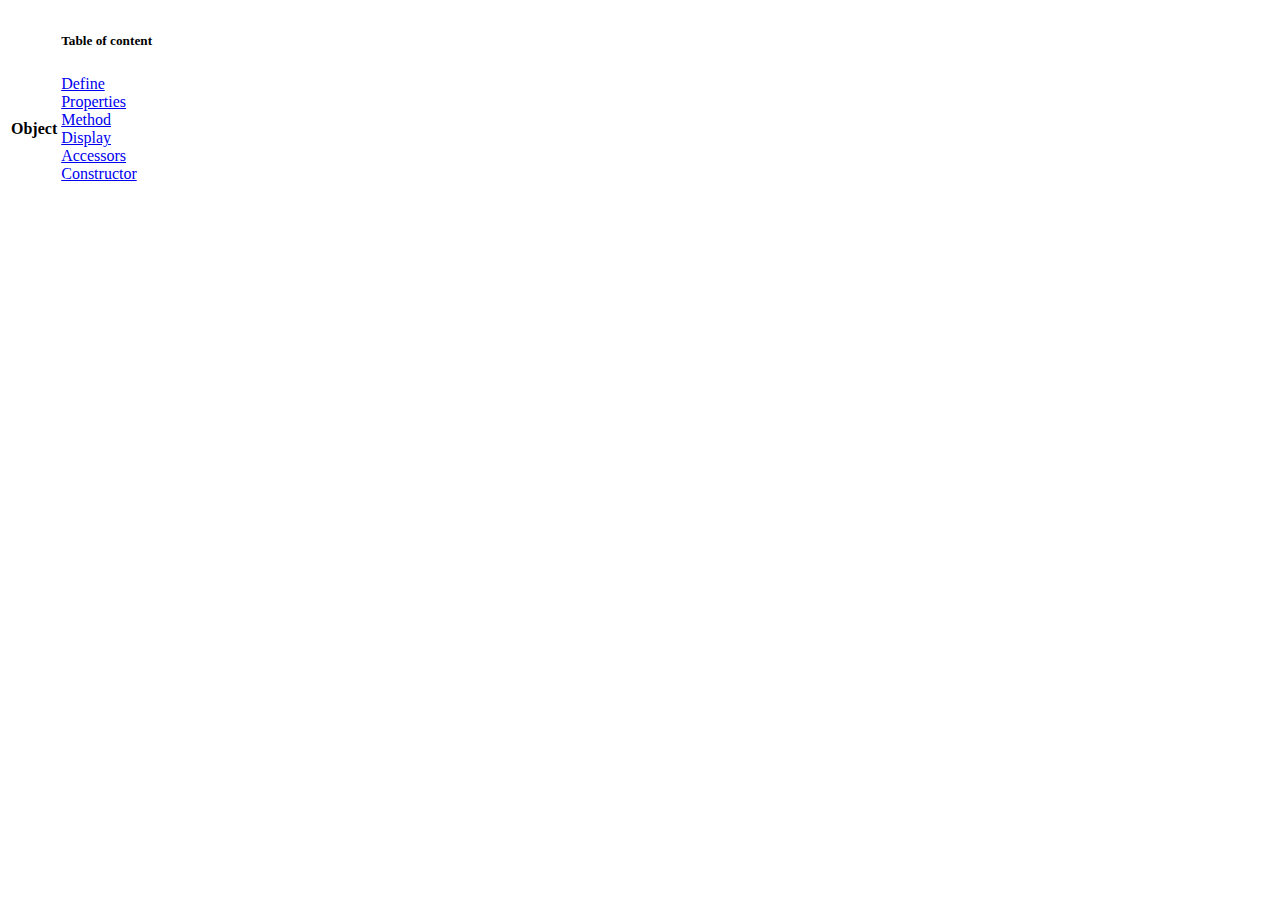
==== index.html @ 2f900e06 "update with closure and template" ====
<!DOCTYPE html>
<html lang="en">

  <head>
    <meta charset="utf-8" />
    <meta name="viewport" content="width=device-width, initial-scale=1">
    <title>Template</title>
    <link rel="stylesheet" href="https://cdn.jsdelivr.net/npm/bootstrap@5.2.0/dist/css/bootstrap.min.css" integrity="sha384-gH2yIJqKdNHPEq0n4Mqa/HGKIhSkIHeL5AyhkYV8i59U5AR6csBvApHHNl/vI1Bx" crossorigin="anonymous">
    <script src="https://cdn.jsdelivr.net/npm/bootstrap@5.2.0/dist/js/bootstrap.min.js" integrity="sha384-ODmDIVzN+pFdexxHEHFBQH3/9/vQ9uori45z4JjnFsRydbmQbmL5t1tQ0culUzyK" crossorigin="anonymous"></script>
    <link rel="stylesheet" href="./asset/index.css">
  </head>

  <body>

    <div class="container">
        <div class="row">
            <div class="col-md-12">
                <table class="table table-bordered">
                    <tbody>

                      <tr>
                        <th scope="row" width="15%"></th>
                        <td class="text-center">
                            <h5>Table of content</h5>
                        </td>
                      </tr>

                      <tr>
                        <th scope="row" width="15%">
                            Object
                        </th>
                        <td>
                            <div class="container">
                                <div class="row pb-2">
                                    <div class="col-md-3">
                                        <a href="#" class="btn btn-dark">Define</a>
                                    </div>
                                    <div class="col-md-3">
                                        <a href="#" class="btn btn-dark">Properties</a>
                                    </div>
                                    <div class="col-md-3">
                                        <a href="#" class="btn btn-dark">Method</a>
                                    </div>
                                    <div class="col-md-3">
                                        <a href="#" class="btn btn-dark">Display</a>
                                    </div>
                                </div>
                                <div class="row">
                                    <div class="col-md-3">
                                        <a href="object-accessors/ObjectAccessors.html" class="btn btn-dark">Accessors</a>
                                    </div>
                                    <div class="col-md-3">
                                        <a href="#" class="btn btn-dark">Constructor</a>
                                    </div>
                                </div>
                            </div>
                        </td>
                      </tr>
                      
                    </tbody>
                  </table>
            </div>
        </div>
    </div>
    

  </body>

</html>
---- asset/index.css ----
@import url('https://fonts.googleapis.com/css2?family=Fira+Code&family=M+PLUS+1+Code&display=swap');

.code-input{
    background: aliceblue;
    padding: 0px 0px 20px 20px;
}

.code-output{
    background: mintcream;
    padding: 0px 0px 20px 20px;
}

.fonts-output{
    font-family: 'M PLUS 1 Code', sans-serif;
    color: saddlebrown;
}

.fonts-input{
    font-family: 'Fira Code', monospace;
}
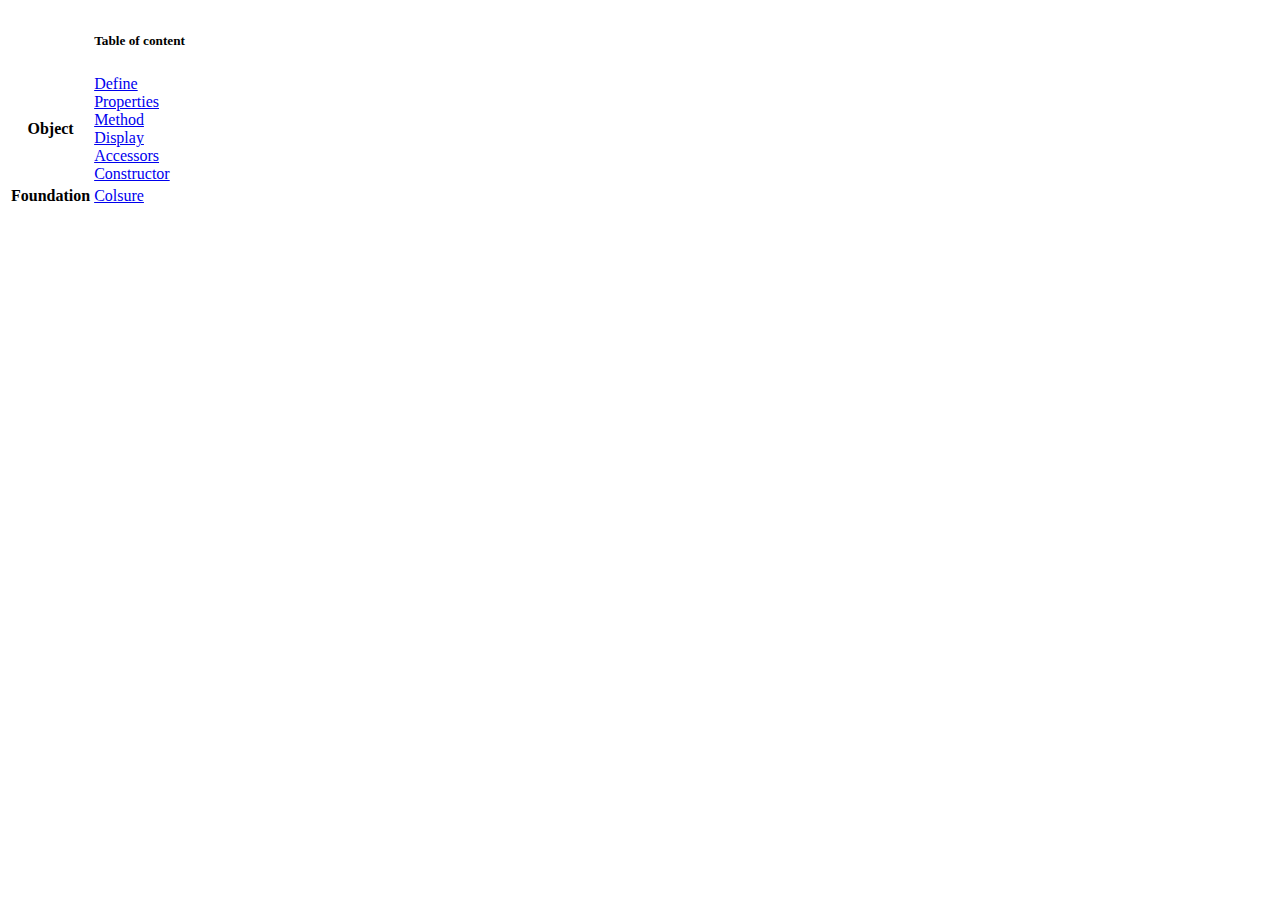
==== commit 86c34cb6: "update with calback & asynchronous" ====
--- a/index.html
+++ b/index.html
@@ -18,44 +18,64 @@
                 <table class="table table-bordered">
                     <tbody>
 
-                      <tr>
-                        <th scope="row" width="15%"></th>
-                        <td class="text-center">
-                            <h5>Table of content</h5>
-                        </td>
-                      </tr>
+                        <tr>
+                            <th scope="row" width="15%"></th>
+                            <td class="text-center">
+                                <h5>Table of content</h5>
+                            </td>
+                        </tr>
 
-                      <tr>
-                        <th scope="row" width="15%">
-                            Object
-                        </th>
-                        <td>
-                            <div class="container">
-                                <div class="row pb-2">
-                                    <div class="col-md-3">
-                                        <a href="#" class="btn btn-dark">Define</a>
+                        <tr>
+                            <th scope="row" width="15%">
+                                Object
+                            </th>
+                            <td>
+                                <div class="container">
+                                    <div class="row pb-2">
+                                        <div class="col-md-3">
+                                            <a href="#" class="btn btn-outline-danger btn-block">Define</a>
+                                        </div>
+                                        <div class="col-md-3">
+                                            <a href="#" class="btn btn-outline-danger btn-block">Properties</a>
+                                        </div>
+                                        <div class="col-md-3">
+                                            <a href="#" class="btn btn-outline-danger btn-block">Method</a>
+                                        </div>
+                                        <div class="col-md-3">
+                                            <a href="#" class="btn btn-outline-danger btn-block">Display</a>
+                                        </div>
                                     </div>
-                                    <div class="col-md-3">
-                                        <a href="#" class="btn btn-dark">Properties</a>
-                                    </div>
-                                    <div class="col-md-3">
-                                        <a href="#" class="btn btn-dark">Method</a>
-                                    </div>
-                                    <div class="col-md-3">
-                                        <a href="#" class="btn btn-dark">Display</a>
+                                    <div class="row">
+                                        <div class="col-md-3">
+                                            <a href="object-accessors/ObjectAccessors.html" class="btn btn-outline-danger btn-block">
+                                                Accessors
+                                            </a>
+                                        </div>
+                                        <div class="col-md-3">
+                                            <a href="#" class="btn btn-outline-danger btn-block">Constructor</a>
+                                        </div>
                                     </div>
                                 </div>
-                                <div class="row">
-                                    <div class="col-md-3">
-                                        <a href="object-accessors/ObjectAccessors.html" class="btn btn-dark">Accessors</a>
+                            </td>
+                        </tr>
+
+                        <tr>
+                            <th scope="row" width="15%">
+                                Foundation
+                            </th>
+                            <td>
+                                <div class="container">
+                                    <div class="row pb-2">
+                                        <div class="col-md-3">
+                                            <a href="closure/Closure.html" class="btn btn-outline-danger btn-block">
+                                                Colsure
+                                            </a>
+                                        </div>
                                     </div>
-                                    <div class="col-md-3">
-                                        <a href="#" class="btn btn-dark">Constructor</a>
-                                    </div>
+                                    <div class="row"></div>
                                 </div>
-                            </div>
-                        </td>
-                      </tr>
+                            </td>
+                        </tr>
                       
                     </tbody>
                   </table>
--- a/asset/index.css
+++ b/asset/index.css
@@ -17,4 +17,14 @@
 
 .fonts-input{
     font-family: 'Fira Code', monospace;
+}
+
+.btn-block{
+    width: 9rem;
+}
+
+.tag-block{
+    background: lightgreen;
+    padding: 0rem 0.3rem 0.23rem 0.3rem;   
+    border-radius: 7px;
 }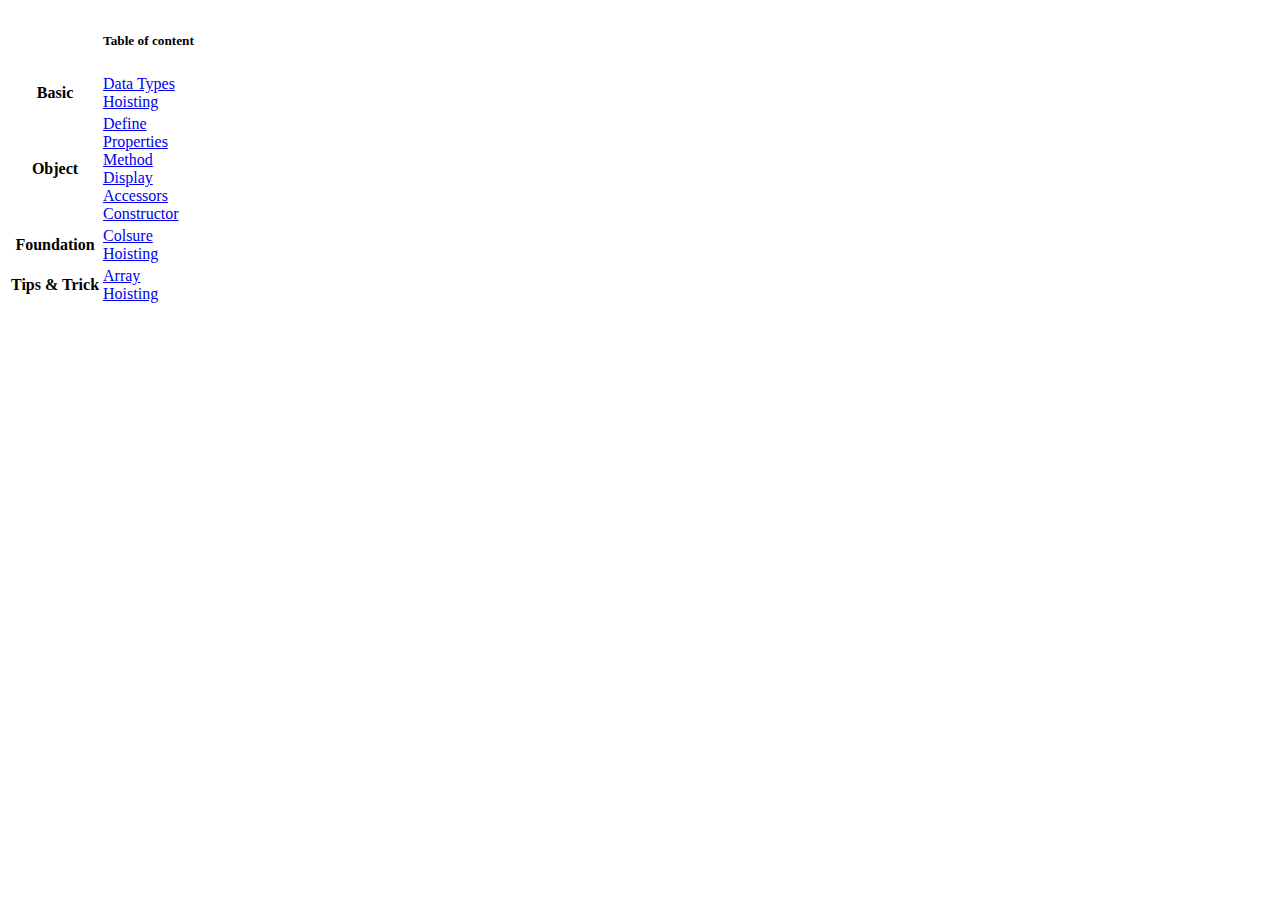
==== commit 9a9c4ec0: "added data types" ====
--- a/index.html
+++ b/index.html
@@ -22,6 +22,29 @@
                             <th scope="row" width="15%"></th>
                             <td class="text-center">
                                 <h5>Table of content</h5>
+                            </td>
+                        </tr>
+
+                        <tr>
+                            <th scope="row" width="15%">
+                                Basic
+                            </th>
+                            <td>
+                                <div class="container">
+                                    <div class="row pb-2">
+                                        <div class="col-md-3">
+                                            <a href="data-types/data-types.html" class="btn btn-outline-danger btn-block">
+                                                Data Types
+                                            </a>
+                                        </div>
+                                        <div class="col-md-3">
+                                            <a href="hoisting/hoisting.html" class="btn btn-outline-danger btn-block">
+                                                Hoisting
+                                            </a>
+                                        </div>
+                                    </div>
+                                    <div class="row"></div>
+                                </div>
                             </td>
                         </tr>
 
@@ -71,6 +94,34 @@
                                                 Colsure
                                             </a>
                                         </div>
+                                        <div class="col-md-3">
+                                            <a href="hoisting/hoisting.html" class="btn btn-outline-danger btn-block">
+                                                Hoisting
+                                            </a>
+                                        </div>
+                                    </div>
+                                    <div class="row"></div>
+                                </div>
+                            </td>
+                        </tr>
+
+                        <tr>
+                            <th scope="row" width="15%">
+                                Tips & Trick
+                            </th>
+                            <td>
+                                <div class="container">
+                                    <div class="row pb-2">
+                                        <div class="col-md-3">
+                                            <a href="tricks/array.html" class="btn btn-outline-danger btn-block">
+                                                Array
+                                            </a>
+                                        </div>
+                                        <div class="col-md-3">
+                                            <a href="hoisting/hoisting.html" class="btn btn-outline-danger btn-block">
+                                                Hoisting
+                                            </a>
+                                        </div>
                                     </div>
                                     <div class="row"></div>
                                 </div>
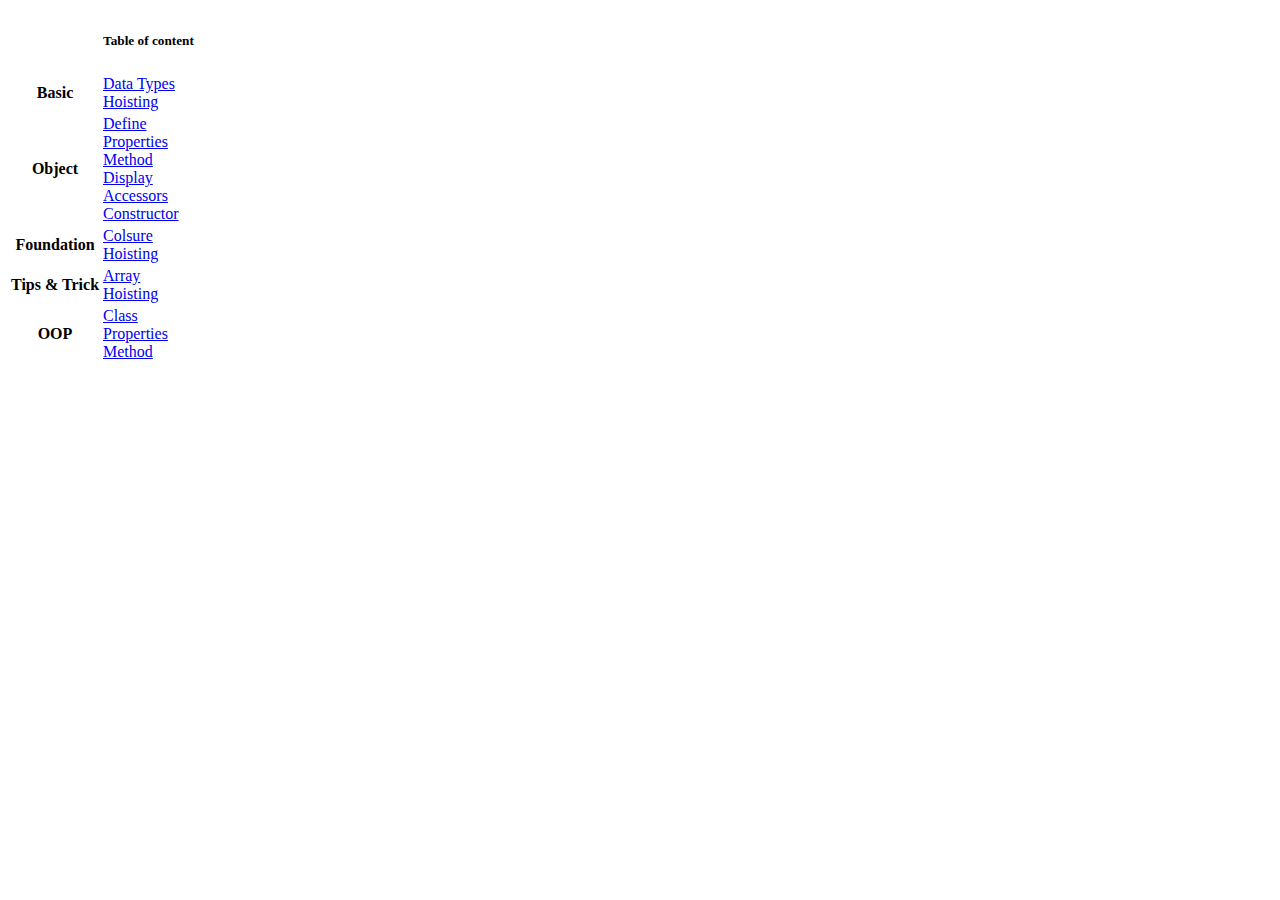
==== commit daee478c: "added js class" ====
--- a/index.html
+++ b/index.html
@@ -127,6 +127,34 @@
                                 </div>
                             </td>
                         </tr>
+
+                        <tr>
+                            <th scope="row" width="15%">
+                                OOP
+                            </th>
+                            <td>
+                                <div class="container">
+                                    <div class="row pb-2">
+                                        <div class="col-md-3">
+                                            <a href="oop/class.html" class="btn btn-outline-danger btn-block">
+                                                Class
+                                            </a>
+                                        </div>
+                                        <div class="col-md-3">
+                                            <a href="oop/properties.html" class="btn btn-outline-danger btn-block">
+                                                Properties
+                                            </a>
+                                        </div>
+                                        <div class="col-md-3">
+                                            <a href="oop/method.html" class="btn btn-outline-danger btn-block">
+                                                Method
+                                            </a>
+                                        </div>
+                                    </div>
+                                    <div class="row"></div>
+                                </div>
+                            </td>
+                        </tr>
                       
                     </tbody>
                   </table>
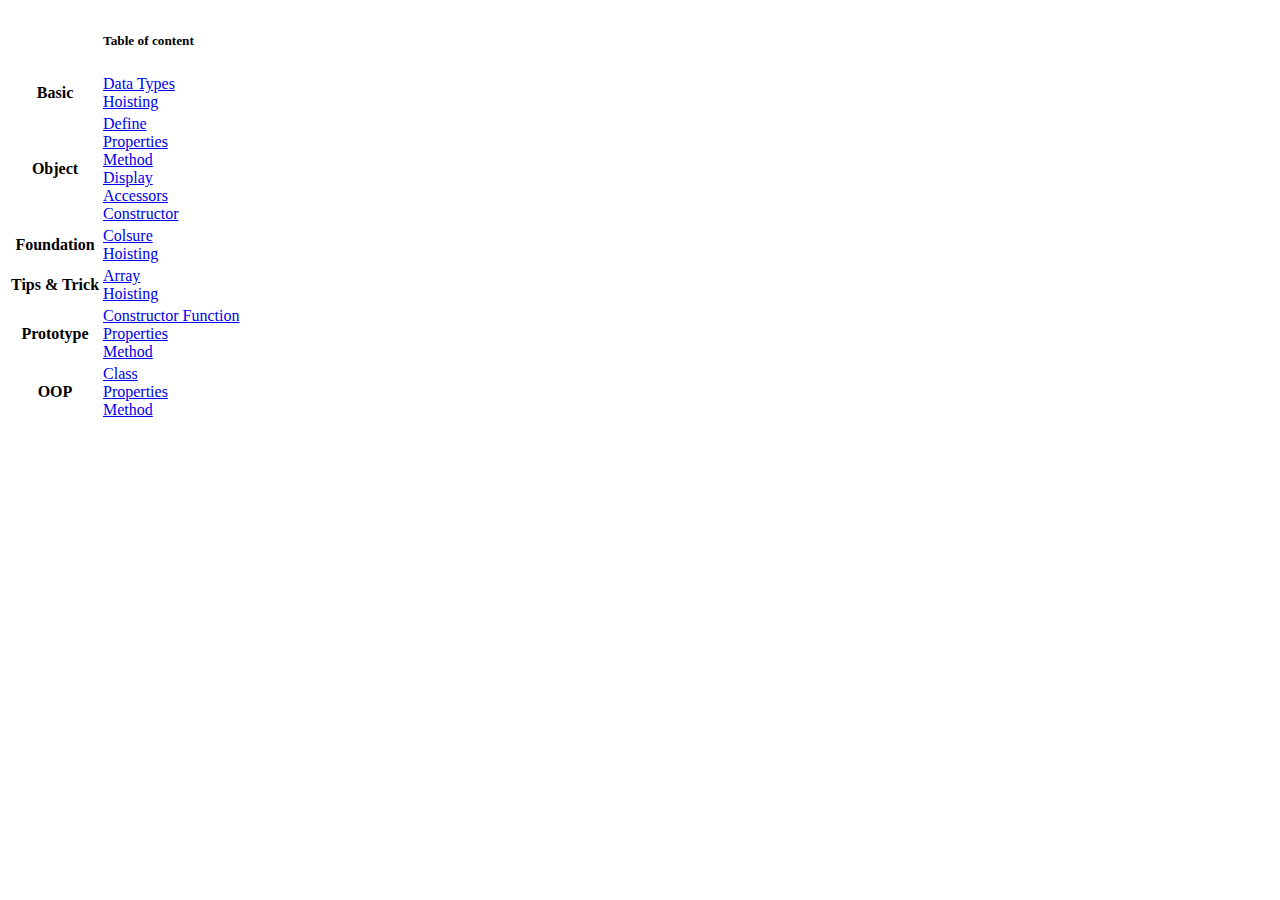
==== commit b932bff1: "writing on js prototype" ====
--- a/index.html
+++ b/index.html
@@ -128,6 +128,35 @@
                             </td>
                         </tr>
 
+
+                        <tr>
+                            <th scope="row" width="15%">
+                                Prototype
+                            </th>
+                            <td>
+                                <div class="container">
+                                    <div class="row pb-2">
+                                        <div class="col-md-3">
+                                            <a href="prototype/constructor-function.html" class="btn btn-outline-danger btn-block">
+                                                Constructor Function
+                                            </a>
+                                        </div>
+                                        <div class="col-md-3">
+                                            <a href="oop/properties.html" class="btn btn-outline-danger btn-block">
+                                                Properties
+                                            </a>
+                                        </div>
+                                        <div class="col-md-3">
+                                            <a href="oop/method.html" class="btn btn-outline-danger btn-block">
+                                                Method
+                                            </a>
+                                        </div>
+                                    </div>
+                                    <div class="row"></div>
+                                </div>
+                            </td>
+                        </tr>
+
                         <tr>
                             <th scope="row" width="15%">
                                 OOP
